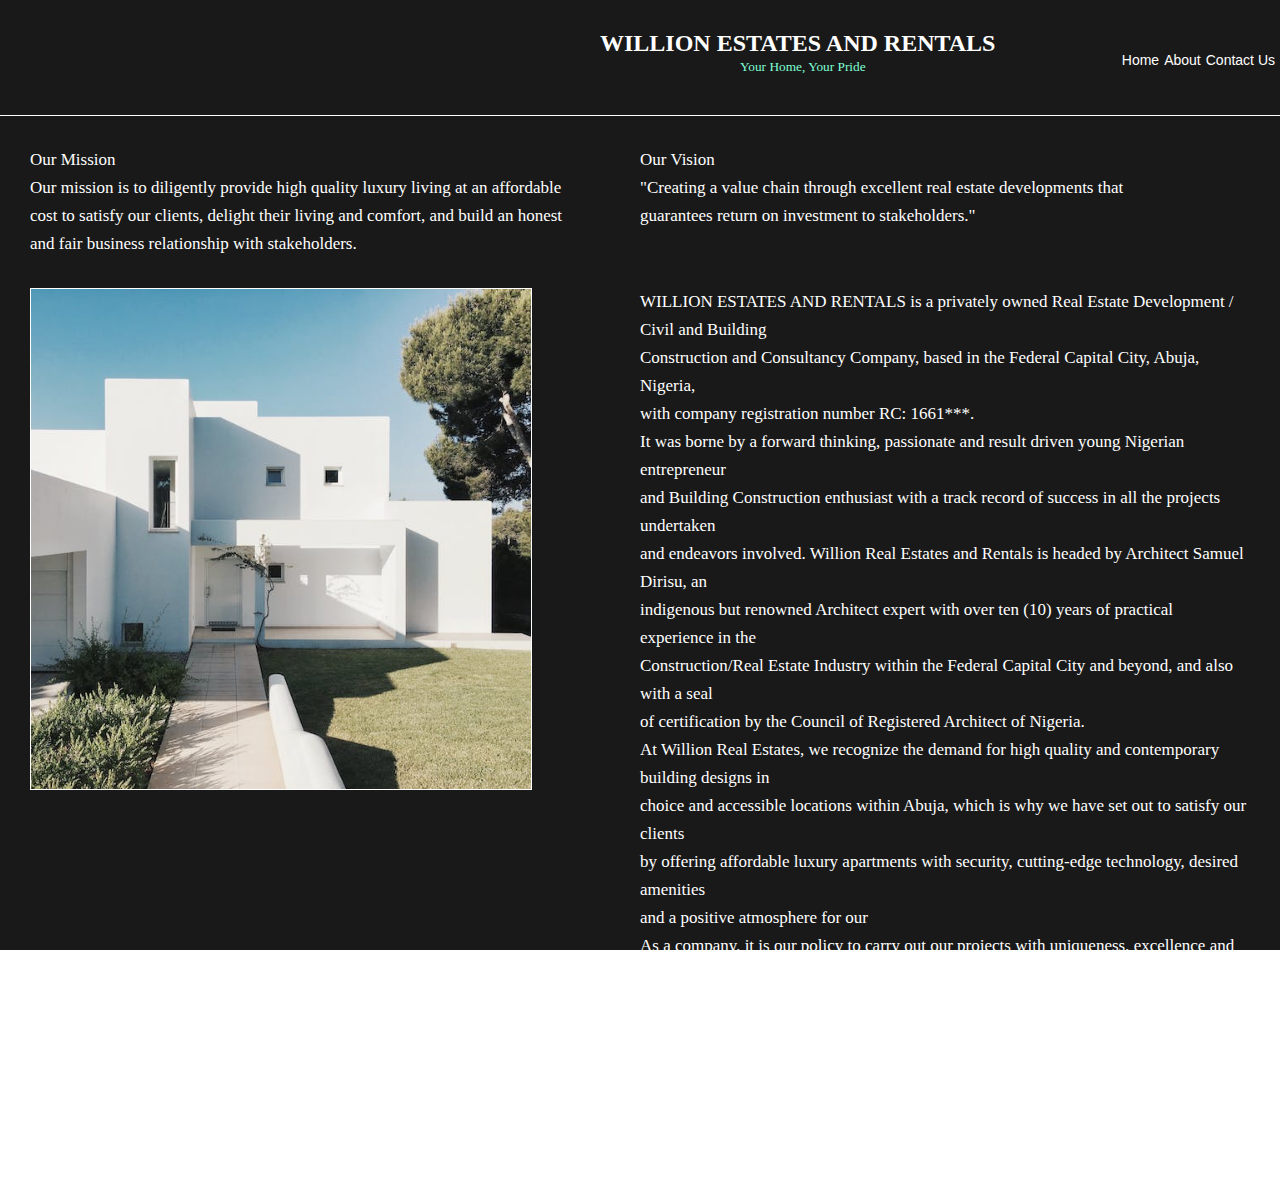
==== about.html @ 8a278a00 "estateSite" ====
<!DOCTYPE html>
<html lang="en">

<head>
    <meta charset="UTF-8">
    <meta name="viewport" content="width=device-width, initial-scale=1.0">
    <title>Document</title>

    <link rel="stylesheet" href="about.css">
</head>

<body>
    <div class="container">

        <div class="wrapper">
            <div class="top">
                <h2>WILLION ESTATES AND RENTALS</h2>
                <small>Your Home, Your Pride</small>
            </div>


            <div class="navbar">
                <a href="index.html">Home</a>
                <a href="about.html">About</a>
                <a href="contact.html">Contact Us</a>
            </div>

        </div>


        <div class="aboutPage">

            <div class="mission">
                <p>Our Mission <br>
                    Our mission is to diligently provide high quality luxury living at an affordable <br>
                    cost to satisfy our clients, delight their living and comfort, and build an honest <br>
                    and fair business relationship with stakeholders.
                </p>

                <p>
                    Our Vision <br>
                    "Creating a value chain through excellent real estate developments that <br>
                    guarantees return on investment to stakeholders."
                </p>

            </div>

            <div class="imageWrap">

                <img src="house1.jpeg" alt="house1">

                <p>
                    WILLION ESTATES AND RENTALS is a privately owned Real Estate Development / Civil and Building <br>
                    Construction and Consultancy Company, based in the Federal Capital City, Abuja, Nigeria, <br>
                    with company registration number RC: 1661***. <br>


                    It was borne by a forward thinking, passionate and result driven young Nigerian entrepreneur <br>
                    and Building Construction enthusiast with a track record of success in all the projects undertaken
                    <br>
                    and endeavors involved. Willion Real Estates and Rentals is headed by Architect Samuel Dirisu, an <br>
                    indigenous but renowned Architect expert with over ten (10) years of practical experience in the
                    <br>
                    Construction/Real Estate Industry within the Federal Capital City and beyond, and also with a seal
                    <br>
                    of certification by the Council of Registered Architect of Nigeria.  <br>



                    At Willion Real Estates, we recognize the demand for high quality and contemporary building designs in
                    <br>
                    choice and accessible locations within Abuja, which is why we have set out to satisfy our clients
                    <br>
                    by offering affordable luxury apartments with security, cutting-edge technology, desired amenities
                    <br>
                    and a positive atmosphere for our <br>




                    As a company, it is our policy to carry out our projects with uniqueness, excellence and
                    quality,<br>
                    staying true to our vision of “Creating a Value Chain through Excellent Housing and Real Estate <br>
                    Developments That Guarantees Return on Investment to Stakeholders <br>
                    and Clients”<br>
                </p>

            </div>



        </div>




        <div class="footer">
            Copyright &copy; 2023. Willion Estates and Rentals
        </div>


    </div>

</body>

</html>
---- about.css ----
*{
    margin: 0;
    padding: 0;
}

.container{
    width: 100%;
    height: 950px;
    background: #191919;
}

.top{
    align-items: center;
    color: white;
   position: relative;
   margin-left: 600px;
   padding-top: 30px;
}

.top small{
    margin-left: 140px;
    color: aquamarine;
}

.navbar{
    width: 100%;
    height: 40px;
    background-color: #191919;
    display: flex;
    justify-content: flex-end;
    
}

.wrapper{
    border-bottom: 1px solid white;
}

a{
    font-size: 14px;
    font-family: Arial, Helvetica, sans-serif;
    color: white;
    text-decoration: none;
    padding-right: 5px;
    position: relative;
    top: -23px;

}

a:hover{
    font-size: 20px;
    color: aqua;
    transition: 0.4s ease-in-out;
    cursor: pointer;
}


.mission{
    display: grid;
    grid-template-columns: repeat(2, 1fr);
    margin-bottom: 30px;

}

.aboutPage{
    color: white;
    font-size: 17px;
    margin: 30px;
    line-height: 28px;
    position: relative;
}


.footer{
    color: white;
    font-size: 14px;
    display: flex;
    justify-content: center;
    padding: 15px;
    border-top: 1px solid white;

}

img{
    height: 500px;
    width: 500px;
    border: 1px solid white;
}

.imageWrap{
    display: grid;
    grid-template-columns: repeat(2, 1fr);
    position: relative;
}
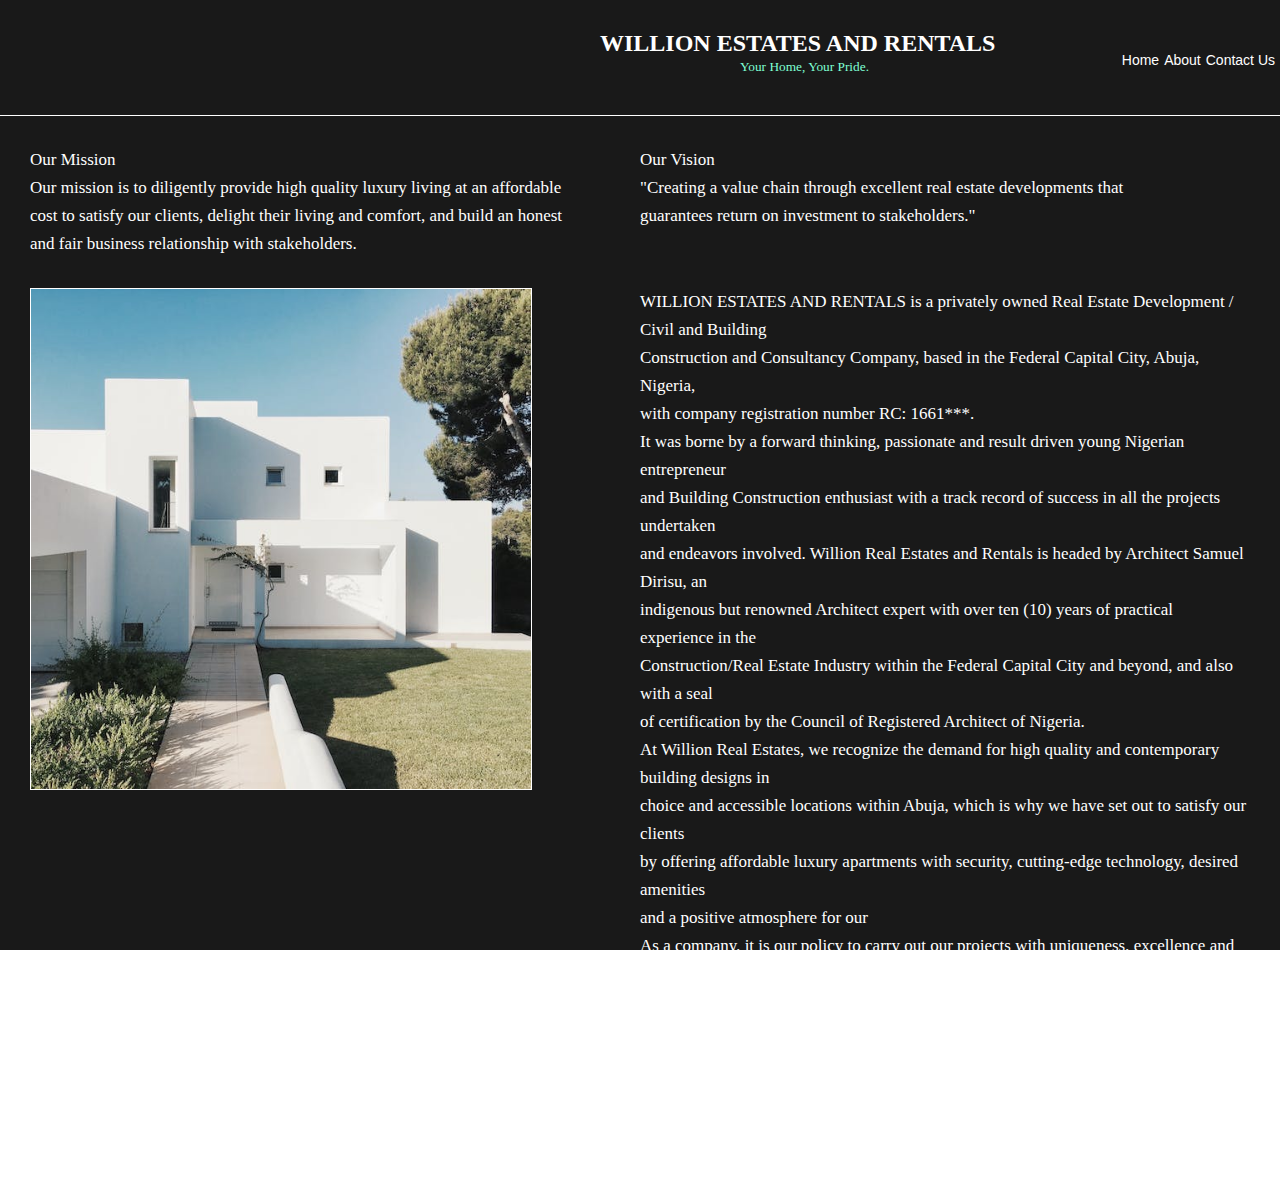
==== commit 50d5e173: "estateSite2" ====
--- a/about.html
+++ b/about.html
@@ -15,7 +15,7 @@
         <div class="wrapper">
             <div class="top">
                 <h2>WILLION ESTATES AND RENTALS</h2>
-                <small>Your Home, Your Pride</small>
+                <small>Your Home, Your Pride.</small>
             </div>
 
 
